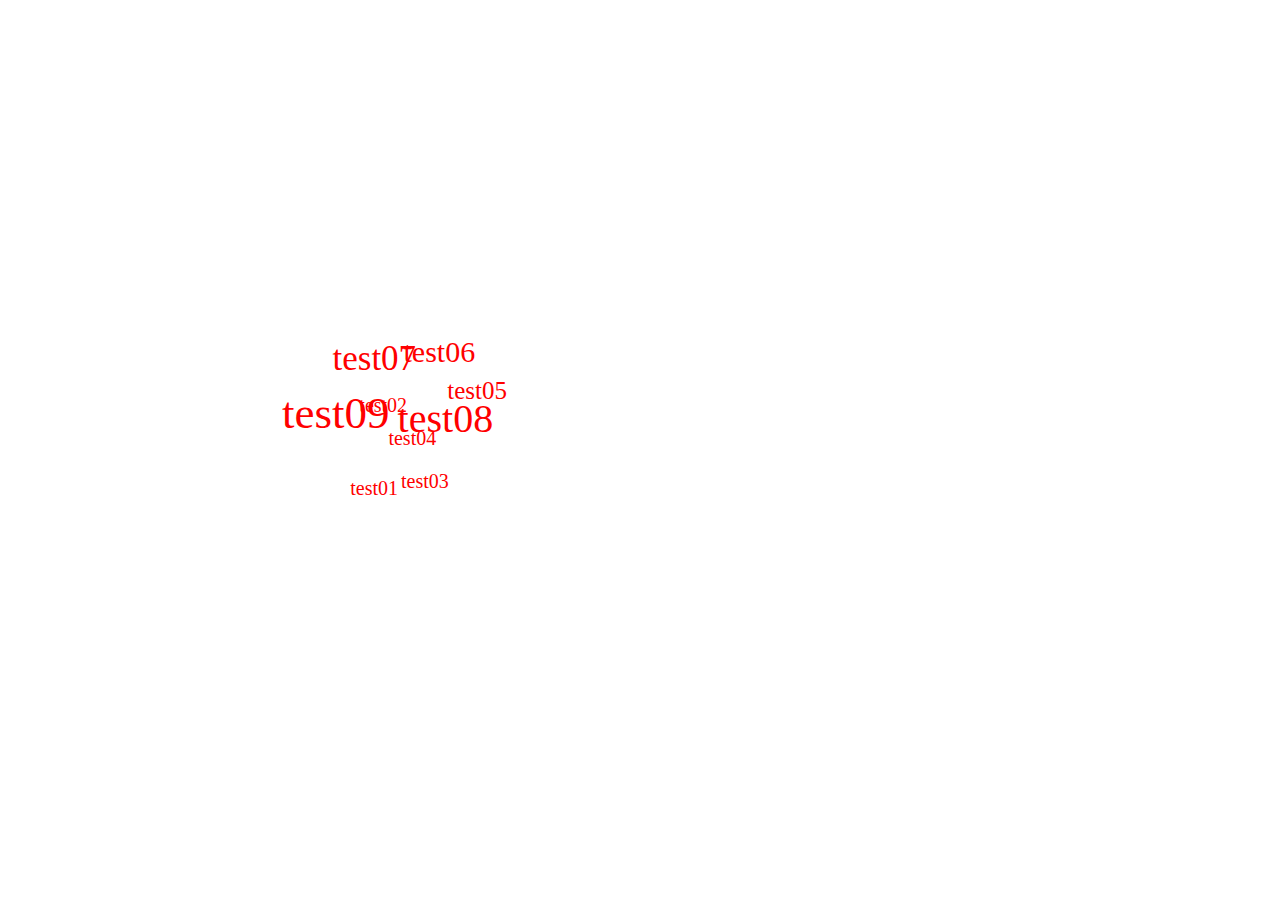
==== toms/index.html @ 3fedc3f0 "d3 so far, needs picture backgrounds, better layout of bubbles, but otherwise GREAT :D" ====
<head>
    <title>Tom's bit</title>
    <script src="d3.min.js"></script>
    <script src="graphic.js"></script>
    <style type="text/css" rel="stylesheet" href="graphic.css"></style>
</head>
<body onload="graphic.loadGraphic();">
    <div class="graphicContainer">
        <div class="graphic" id="elucidateGraphic" style="width, height: 800;">
        </div>
    </div>
</body>
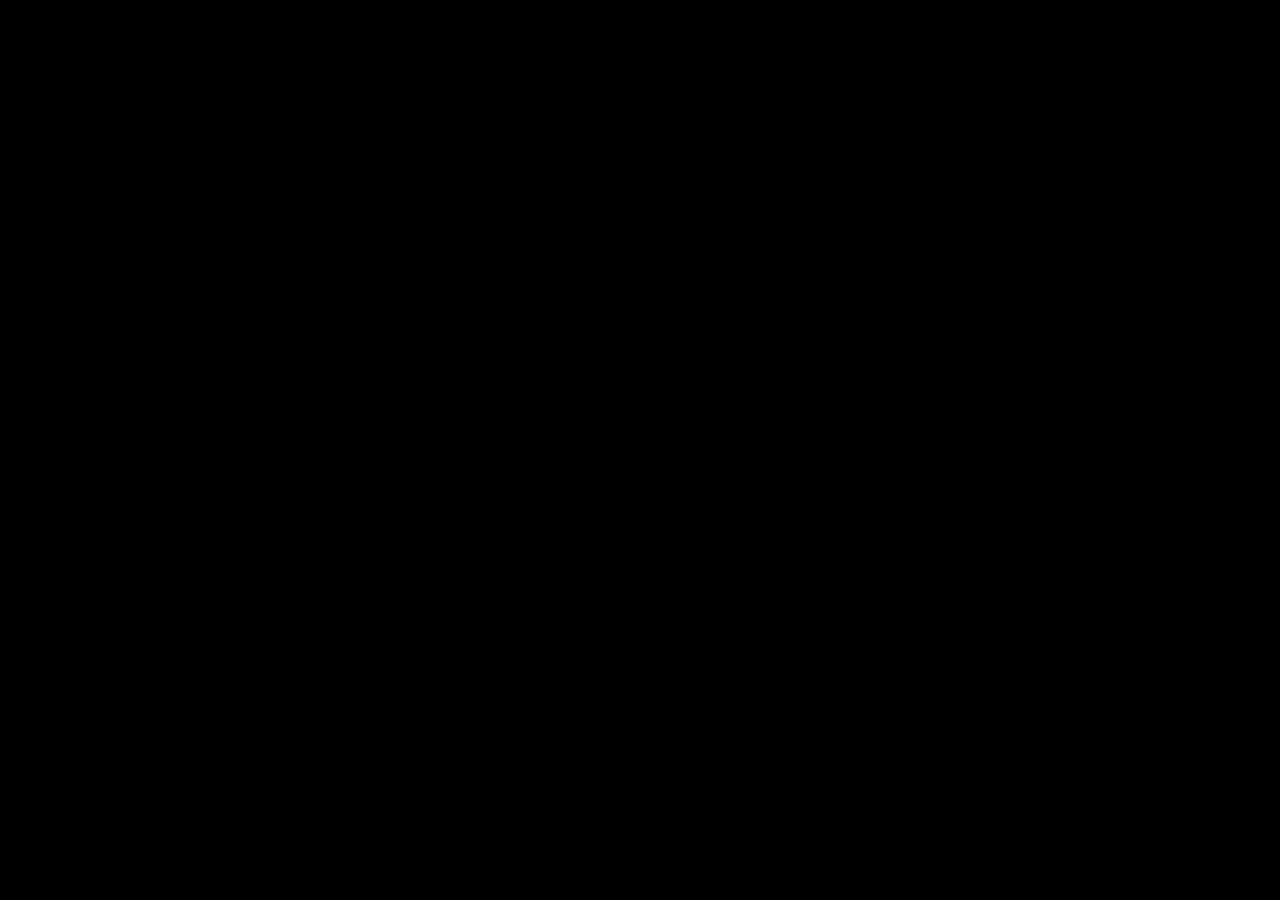
==== commit 97e892a9: "nice fade in effect now" ====
--- a/toms/index.html
+++ b/toms/index.html
@@ -1,13 +1,43 @@
 
 <head>
     <title>Tom's bit</title>
+    <meta name="viewport" content="width=device-width, initial-scale=1">
     <script src="d3.min.js"></script>
+    <script src="jquery.js"></script>
     <script src="graphic.js"></script>
-    <style type="text/css" rel="stylesheet" href="graphic.css"></style>
+    <link type="text/css" rel="stylesheet" href="elucidate.css"/>
 </head>
 <body onload="graphic.loadGraphic();">
     <div class="graphicContainer">
-        <div class="graphic" id="elucidateGraphic" style="width, height: 800;">
+        <div class="graphic" id="elucidateGraphic">
+        </div>
+        <div id="detail_holder">
+            <table id="detail_table">
+                <tr>
+                    <td>
+                        <h1 id="detail_title"></h1>
+                    </td>
+                </tr>
+                <tr>
+                    <td>
+                        <img id="detail_img" src=""></img>
+                    </td>
+                </tr>
+                <tr>
+                    <td id="detail_descr">
+                    </td>
+                </tr>
+                <tr>
+                    <td>
+                        <a id="detail_link" target="_blank" href="https://www.wikipedia.org/">View more...</a>
+                    </td>
+                </tr>
+                <tr>
+                    <td>
+                        <button onclick="graphic.contract();">Close</button>
+                    </td>
+                </tr>
+            </table>
         </div>
     </div>
 </body>--- a/toms/elucidate.css
+++ b/toms/elucidate.css
@@ -0,0 +1,67 @@
+body {
+	margin: 0;
+	border: 0;
+	padding: 0;
+	background-color: black;
+}
+
+#elucidateGraphic {
+	display: none;
+}
+
+#graphicHider {
+	background-color: black;
+	position: fixed;
+	top: 0px;
+	left: 0px;
+	width: 100%;
+	height: 100%;
+	z-index: 9999;
+}
+
+#detail_holder {
+	position: fixed;
+	top: 0;
+	left: 0;
+	display: none;
+	background-color: red;
+	border: 10px solid red;
+	border-radius: 50%;
+	padding: 50px;
+}
+
+#detail_table {
+	display: none;
+}
+
+#detail_table td {
+	text-align: center;
+	font-family: san-serif;
+	font-size: 2em;
+	color: white;
+}
+
+#detail_table h1 {
+	margin: 0;
+}
+
+#detail_descr {
+	max-width: 300px;
+}
+
+#detail_img {
+	max-height: 200;
+	max-width: 200;
+}
+
+#detail_link {
+	color: white;
+}
+
+#detail_table button {
+	font-size: 0.5em;
+}
+
+#elucidateGraphic {
+	width, height: 100%;
+}